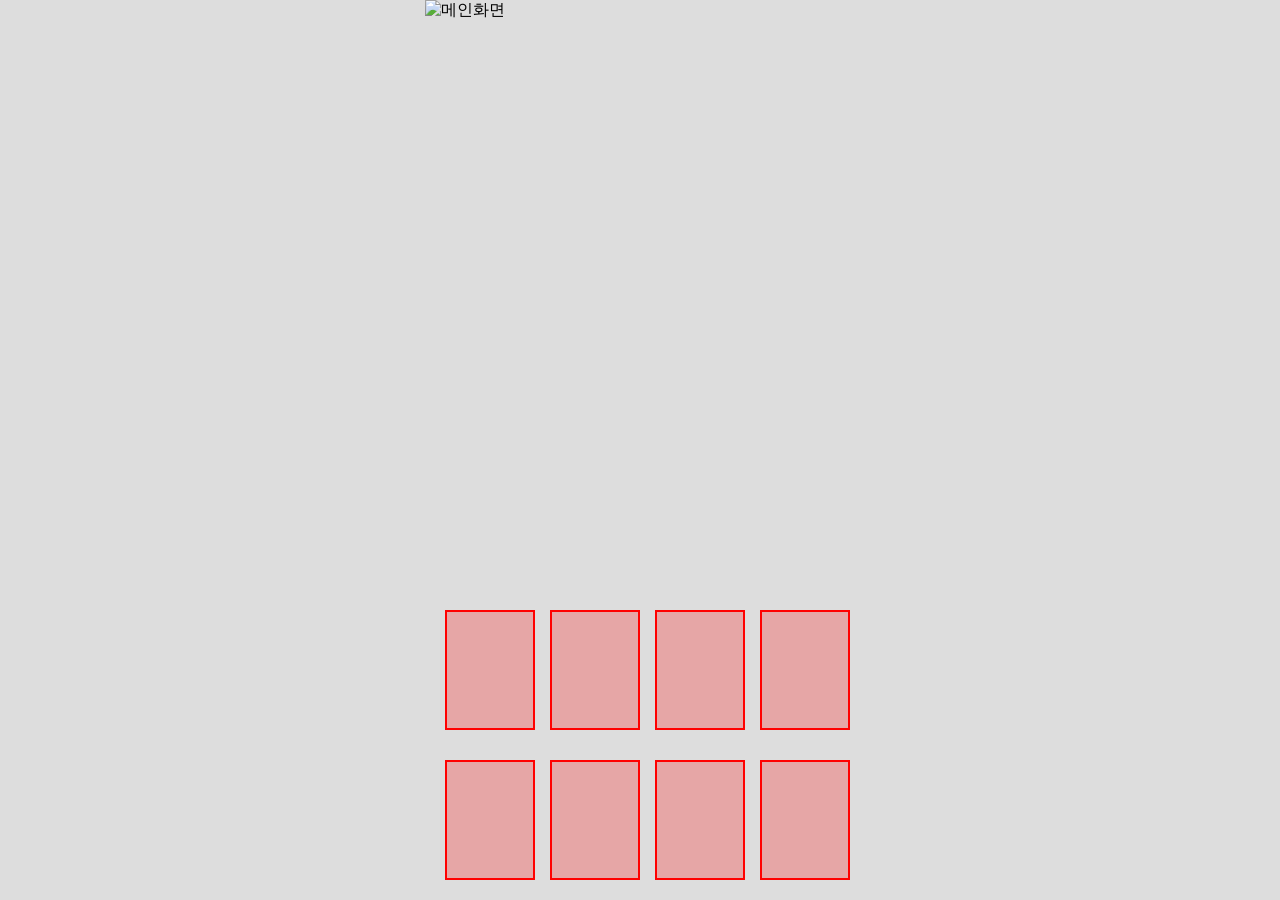
==== index.html @ d6616051 "Add files via upload" ====
<!DOCTYPE html>
<html lang="ko">

<head>
    <meta charset="UTF-8">
    <meta name="viewport" content="width=device-width, initial-scale=1.0">
    <title>병원 앱</title>

    <link rel="stylesheet" href="style.css">
</head>

<body>

    <div id="app">

        <!-- 배경 이미지 -->
        <img id="screen" src="images/main.png" alt="메인화면">

        <!-- 정형외과 -->
        <button class="btn ortho"></button>

        <!-- 영유아검진 -->
        <button class="btn baby"></button>

        <!-- 소아과 -->
        <button class="btn child"></button>

        <!-- 이비인후과 -->
        <button class="btn ent"></button>

        <!-- 내과 -->
        <button class="btn internal"></button>

        <!-- 산부인과 -->
        <button class="btn women"></button>

        <!-- 정신과 -->
        <button class="btn mental"></button>

        <!-- 피부과 -->
        <button class="btn skin"></button>

    </div>

    <script src="app.js"></script>

</body>

</html>
---- style.css ----
body {
    margin: 0;
    background: #dddddd;

    display: flex;
    justify-content: center;
}

#app {
    position: relative;

    width: 430px;
}

#screen {
    width: 100%;
    display: block;
}

/* 공통 버튼 */

.btn {
    position: absolute;

    background: rgba(255, 0, 0, 0.25);

    border: 2px solid red;

    cursor: pointer;
}

/* ---------------- */
/* 버튼 위치 */
/* ---------------- */

/* 정형외과 */
.ortho {
    left: 20px;
    top: 610px;
    width: 90px;
    height: 120px;
}

/* 영유아검진 */
.baby {
    left: 125px;
    top: 610px;
    width: 90px;
    height: 120px;
}

/* 소아과 */
.child {
    left: 230px;
    top: 610px;
    width: 90px;
    height: 120px;
}

/* 이비인후과 */
.ent {
    left: 335px;
    top: 610px;
    width: 90px;
    height: 120px;
}

/* 내과 */
.internal {
    left: 20px;
    top: 760px;
    width: 90px;
    height: 120px;
}

/* 산부인과 */
.women {
    left: 125px;
    top: 760px;
    width: 90px;
    height: 120px;
}

/* 정신과 */
.mental {
    left: 230px;
    top: 760px;
    width: 90px;
    height: 120px;
}

/* 피부과 */
.skin {
    left: 335px;
    top: 760px;
    width: 90px;
    height: 120px;
}
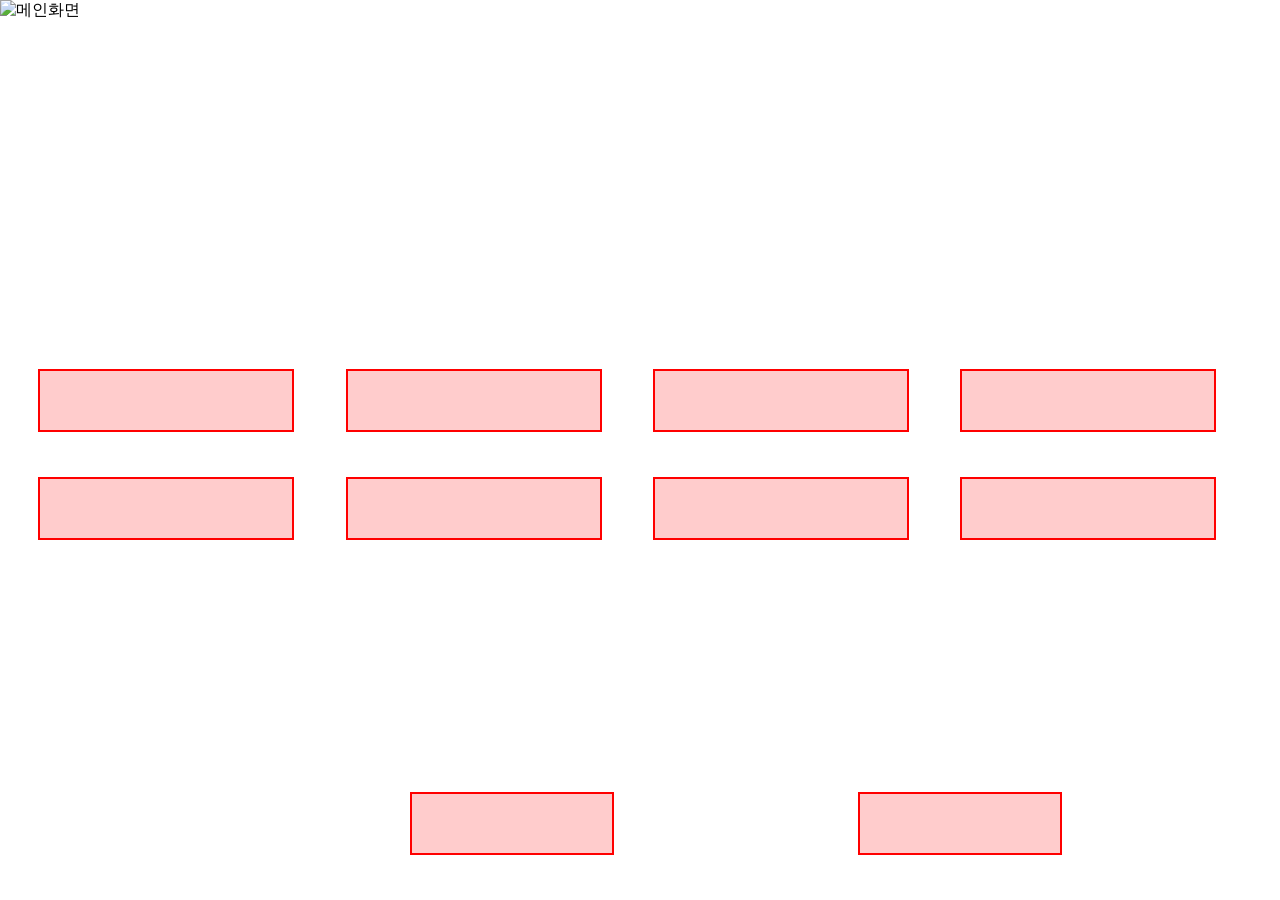
==== commit cef597c6: "Add files via upload" ====
--- a/index.html
+++ b/index.html
@@ -40,6 +40,12 @@
         <!-- 피부과 -->
         <button class="btn skin"></button>
 
+        <!-- 진료기록 -->
+        <button class="btn record"></button>
+
+        <!-- 마이페이지 -->
+        <button class="btn mypage"></button>
+
     </div>
 
     <script src="app.js"></script>
--- a/style.css
+++ b/style.css
@@ -1,19 +1,36 @@
+* {
+    margin: 0;
+    padding: 0;
+    box-sizing: border-box;
+}
+
+html,
 body {
-    margin: 0;
-    background: #dddddd;
+    width: 100%;
+    height: 100%;
 
-    display: flex;
-    justify-content: center;
+    overflow-x: hidden;
 }
+
+/* 전체 앱 */
 
 #app {
     position: relative;
 
-    width: 430px;
+    width: 100vw;
+    height: 100vh;
+
+    overflow: hidden;
 }
+
+/* 배경 이미지 */
 
 #screen {
     width: 100%;
+    height: 100%;
+
+    object-fit: contain;
+
     display: block;
 }
 
@@ -22,77 +39,110 @@
 .btn {
     position: absolute;
 
-    background: rgba(255, 0, 0, 0.25);
-
+    background: rgba(255, 0, 0, 0.2);
     border: 2px solid red;
 
     cursor: pointer;
 }
 
 /* ---------------- */
-/* 버튼 위치 */
+/* 첫 줄 */
 /* ---------------- */
 
 /* 정형외과 */
 .ortho {
-    left: 20px;
-    top: 610px;
-    width: 90px;
-    height: 120px;
+    left: 3%;
+    top: 41%;
+
+    width: 20%;
+    height: 7%;
 }
 
 /* 영유아검진 */
 .baby {
-    left: 125px;
-    top: 610px;
-    width: 90px;
-    height: 120px;
+    left: 27%;
+    top: 41%;
+
+    width: 20%;
+    height: 7%;
 }
 
 /* 소아과 */
 .child {
-    left: 230px;
-    top: 610px;
-    width: 90px;
-    height: 120px;
+    left: 51%;
+    top: 41%;
+
+    width: 20%;
+    height: 7%;
 }
 
 /* 이비인후과 */
 .ent {
-    left: 335px;
-    top: 610px;
-    width: 90px;
-    height: 120px;
+    left: 75%;
+    top: 41%;
+
+    width: 20%;
+    height: 7%;
 }
+
+/* ---------------- */
+/* 둘째 줄 */
+/* ---------------- */
 
 /* 내과 */
 .internal {
-    left: 20px;
-    top: 760px;
-    width: 90px;
-    height: 120px;
+    left: 3%;
+    top: 53%;
+
+    width: 20%;
+    height: 7%;
 }
 
 /* 산부인과 */
 .women {
-    left: 125px;
-    top: 760px;
-    width: 90px;
-    height: 120px;
+    left: 27%;
+    top: 53%;
+
+    width: 20%;
+    height: 7%;
 }
 
 /* 정신과 */
 .mental {
-    left: 230px;
-    top: 760px;
-    width: 90px;
-    height: 120px;
+    left: 51%;
+    top: 53%;
+
+    width: 20%;
+    height: 7%;
 }
 
 /* 피부과 */
 .skin {
-    left: 335px;
-    top: 760px;
-    width: 90px;
-    height: 120px;
+    left: 75%;
+    top: 53%;
+
+    width: 20%;
+    height: 7%;
+}
+
+/* ---------------- */
+/* 하단 버튼 */
+/* ---------------- */
+
+/* 진료기록 */
+.record {
+    left: 32%;
+    top: 88%;
+
+    width: 16%;
+    height: 7%;
+}
+
+/* 마이페이지 */
+.mypage {
+    left: 67%;
+    top: 88%;
+
+    width: 16%;
+    height: 7%;
 }
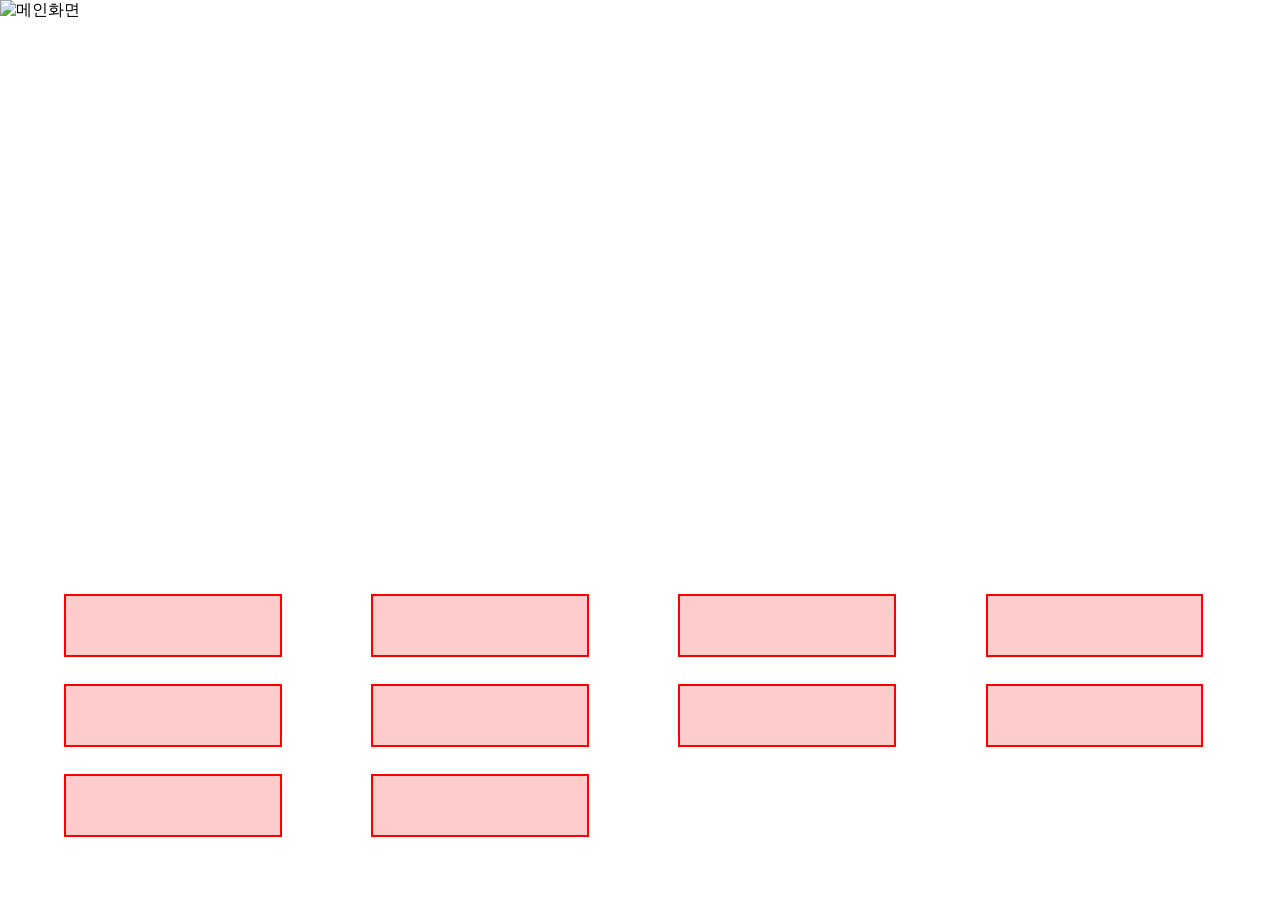
==== commit 04125756: "Add files via upload" ====
--- a/index.html
+++ b/index.html
@@ -17,34 +17,34 @@
         <img id="screen" src="images/main.png" alt="메인화면">
 
         <!-- 정형외과 -->
-        <button class="btn ortho"></button>
+        <button class="btn ortho" data-link="hospital.html"></button>
 
         <!-- 영유아검진 -->
-        <button class="btn baby"></button>
+        <button class="btn baby" data-link="hospital.html"></button>
 
         <!-- 소아과 -->
-        <button class="btn child"></button>
+        <button class="btn child" data-link="hospital.html"></button>
 
         <!-- 이비인후과 -->
-        <button class="btn ent"></button>
+        <button class="btn ent" data-link="hospital.html"></button>
 
         <!-- 내과 -->
-        <button class="btn internal"></button>
+        <button class="btn internal" data-link="hospital.html"></button>
 
         <!-- 산부인과 -->
-        <button class="btn women"></button>
+        <button class="btn women" data-link="hospital.html"></button>
 
         <!-- 정신과 -->
-        <button class="btn mental"></button>
+        <button class="btn mental" data-link="hospital.html"></button>
 
         <!-- 피부과 -->
-        <button class="btn skin"></button>
+        <button class="btn skin" data-link="hospital.html"></button>
 
         <!-- 진료기록 -->
-        <button class="btn record"></button>
+        <button class="btn record" data-link="hospital.html"></button>
 
         <!-- 마이페이지 -->
-        <button class="btn mypage"></button>
+        <button class="btn mypage" data-link="hospital.html"></button>
 
     </div>
 
--- a/style.css
+++ b/style.css
@@ -51,37 +51,37 @@
 
 /* 정형외과 */
 .ortho {
-    left: 3%;
-    top: 41%;
+    left: 5%;
+    top: 66%;
 
-    width: 20%;
+    width: 17%;
     height: 7%;
 }
 
 /* 영유아검진 */
 .baby {
-    left: 27%;
-    top: 41%;
+    left: 29%;
+    top: 66%;
 
-    width: 20%;
+    width: 17%;
     height: 7%;
 }
 
 /* 소아과 */
 .child {
-    left: 51%;
-    top: 41%;
+    left: 53%;
+    top: 66%;
 
-    width: 20%;
+    width: 17%;
     height: 7%;
 }
 
 /* 이비인후과 */
 .ent {
-    left: 75%;
-    top: 41%;
+    left: 77%;
+    top: 66%;
 
-    width: 20%;
+    width: 17%;
     height: 7%;
 }
 
@@ -91,37 +91,37 @@
 
 /* 내과 */
 .internal {
-    left: 3%;
-    top: 53%;
+    left: 5%;
+    top: 76%;
 
-    width: 20%;
+    width: 17%;
     height: 7%;
 }
 
 /* 산부인과 */
 .women {
-    left: 27%;
-    top: 53%;
+    left: 29%;
+    top: 76%;
 
-    width: 20%;
+    width: 17%;
     height: 7%;
 }
 
 /* 정신과 */
 .mental {
-    left: 51%;
-    top: 53%;
+    left: 53%;
+    top: 76%;
 
-    width: 20%;
+    width: 17%;
     height: 7%;
 }
 
 /* 피부과 */
 .skin {
-    left: 75%;
-    top: 53%;
+    left: 77%;
+    top: 76%;
 
-    width: 20%;
+    width: 17%;
     height: 7%;
 }
 
@@ -131,18 +131,18 @@
 
 /* 진료기록 */
 .record {
-    left: 32%;
-    top: 88%;
+    left: 5%;
+    top: 86%;
 
-    width: 16%;
+    width: 17%;
     height: 7%;
 }
 
 /* 마이페이지 */
 .mypage {
-    left: 67%;
-    top: 88%;
+    left: 29%;
+    top: 86%;
 
-    width: 16%;
+    width: 17%;
     height: 7%;
 }
